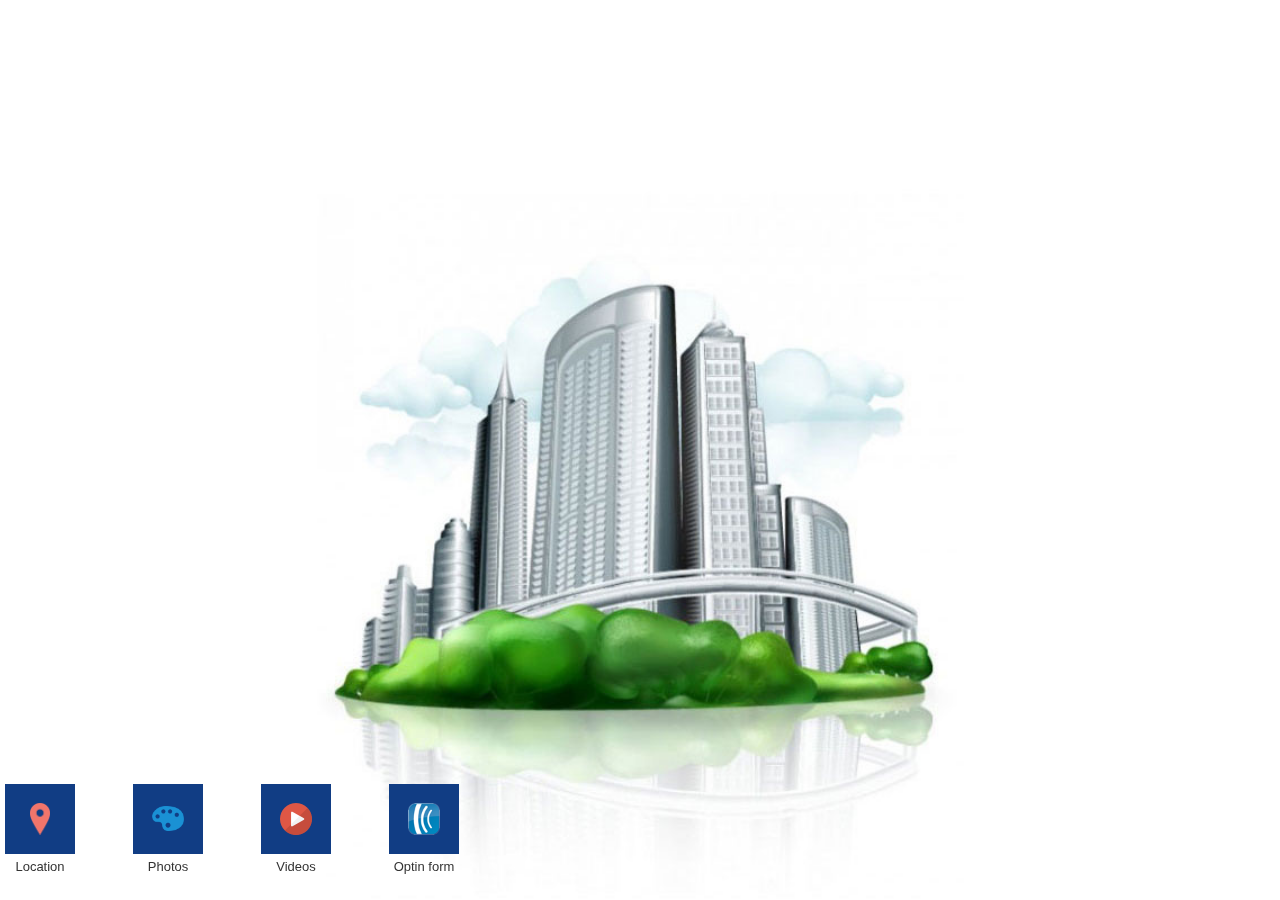
==== index.html @ 041a145a "First Commit By Chance" ====
<!DOCTYPE html PUBLIC "-//W3C//DTD XHTML 1.0 Transitional//EN" "http://www.w3.org/TR/xhtml1/DTD/xhtml1-transitional.dtd">

<html xmlns="http://www.w3.org/1999/xhtml">

<head>

<meta http-equiv="Content-Type" content="text/html; charset=utf-8" />

<title>Wooden Theme</title>

<meta name="viewport" content="width=device-width, initial-scale=1">

<link rel="stylesheet" href="../../assets/css/fonts.css" />

<link rel="stylesheet" href="css/jquery.mobile-1.4.0.css" />

<link rel="stylesheet" href="css/theme.css" />

<link rel="stylesheet" href="css/common_layout.css" />

<script src="js/jquery_1.9.1.js"></script>

<script src="js/jquery.mobile-1.4.0.js"></script>

<!-- Mobile Crousel Setting -->



<link rel="stylesheet" href="css/mobile_crousel/mobile_crousel.css" />

<link rel="stylesheet" href="css/custom_responsive.css" />

<link rel="stylesheet" href="css/custom-responsive.css" />

<!-- Mobile Crousel  Settings ends Here -->

<link rel="stylesheet" href="css/temporary.css" />

<style type="text/css">

img {

	max-width:100%;

}

</style>

</head>



<body>

<!-- Start of first page -->

<div data-role="page" id="theme_layout" class="theme_bg"> 

  

  <!-- Header Starts Here -->

  <div data-role="header"> 

    <h1>Maroiapp</h1>

     </div>

  <!-- /header ends here --> 

  <!-- Main Content Starts  Here -->

  <div role="main" class="ui-content"> 

    <!-- Logo of app -->

    <div class="logo" align="center"><img src="images/logo.png" alt="logo" /></div>

  </div>

  <!-- /content ends here --> 

  

  <!-- Footer Starts Here -->

  <div data-role="footer" data-position="fixed" > 

    <!-- Menu Starts Here -->

    <div class="owl-carousel owl-demo">

			<div class="app_feature_list">
			<a class="item link" href="location_4359.html" rel="external" data-ajax="flase"  >
																	<img src="images/location.png " />
										</a>
		<a href="location_4359.html" rel="external" data-ajax="flase"  >
				<label>Location</label>
		</a>
	</div>

			<div class="app_feature_list">
			<a class="item link" href="photosub_4360.html" rel="external" data-ajax="flase"  >
																	<img src="images/photosub.png " />
										</a>
		<a href="photosub_4360.html" rel="external" data-ajax="flase"  >
				<label>Photos</label>
		</a>
	</div>

			<div class="app_feature_list">
			<a class="item link" href="video_4361.html" rel="external" data-ajax="flase"  >
																	<img src="images/video.png " />
										</a>
		<a href="video_4361.html" rel="external" data-ajax="flase"  >
				<label>Videos</label>
		</a>
	</div>

			<div class="app_feature_list">
			<a class="item link" href="aweber_4362.html" rel="external" data-ajax="flase"  >
																	<img src="images/aweber.png " />
										</a>
		<a href="aweber_4362.html" rel="external" data-ajax="flase"  >
				<label>Optin form</label>
		</a>
	</div>

	
</div>

    <!-- Menu ends Here --> 

  </div>

  <!-- footer ends here --> 

</div>

<!-- /page --> 







<script src="js/mobile_crousel_js/mobile_crousel.js"></script> 

<script>

    $(document).ready(function() {

     

    var owl = $(".owl-demo");

     

    owl.owlCarousel({

    itemsCustom : [

    [0, 4],

    [450, 5],

    [600, 6],

    [700, 7],

    [1000, 8],

    [1200, 10],

    [1400, 13],

    [1600, 15]

    ],

    navigation : false

     

    });

     

    });

</script>

</body>

</html>
---- css/theme.css ----
.theme_bg{
	background-image:url(../images/main_bg.jpg);
	background-position:center bottom;
	background-repeat:no-repeat;
	min-width:320px;
	background-color:#fff;
	background-size: auto 100%;
}
.logo{
	transition:all ease .3s;
	margin: 0 auto;
	padding-top: 28%;
}

.ui-footer {
    background: none repeat scroll 0 0 rgba(0, 0, 0, 0) !important;
    border-bottom-width: 0;
    border-left-width: 0;
    border-right-width: 0;
    border-top: medium none !important;
}
.owl-demo .item{
	width:70px;
	height:70px;
	display:table-cell;
	/*background:url(../images/icon_bg.png) no-repeat;*/
	vertical-align:middle;
	text-align:center;
}
.ui-header{
	background:#dce1e5 !important;
	border:none !important;
	background-size:auto 100% !important;
}
.ui-header a{
	box-shadow:none;
}
.ui-header .ui-title, .ui-footer .ui-title{
	text-shadow:none !important;
	color:#0A2654 !important;
	font-family:Arial, Helvetica, sans-serif;
	font-weight:bold;
	font-size:26px;
	margin:0 23%;
}
.ui-icon-customrefresh:after {
	background-image: url("../images/refresh_icon.png");
	
}
.ui-icon-customrefresh:after{
	background-color:none;
	border:none;
	border-radius:none;
	height:42px;
	width:42px;
}
.ui-header .ui-btn-icon-notext{
	margin-top:11px;
}
.refresh_link,.help_link{
	border:none !important;
	background:none !important;
}
.refresh_link:hover,.refresh_link:active,.refresh_link:focus,.help_link:focus,.help_link:hover,.help_link:active{
	box-shadow:none !important;
}


/* custom setting of icons */
.app_feature_list a img{
	max-height:32px;
	max-width:32px;
}

<!--themebgcolor-->
---- css/common_layout.css ----
@font-face {
font-family:"Open Sans Light";
src:url("fonts/OpenSans-Light.eot?") format("eot"), url("fonts/OpenSans-Light.woff") format("woff"), url("fonts/OpenSans-Light.ttf") format("truetype"), url("fonts/OpenSans-Light.svg#OpenSans-Light") format("svg");
font-weight:normal;
font-style:normal;
}
@font-face {
font-family:"Open Sans";
src:url("fonts/OpenSans-Regular.eot?") format("eot"), url("fonts/OpenSans-Regular.woff") format("woff"), url("fonts/OpenSans-Regular.ttf") format("truetype"), url("fonts/OpenSans-Regular.svg#OpenSans") format("svg");
font-weight:normal;
font-style:normal;
}
@font-face {
font-family:"Open Sans Semibold";
src:url("fonts/OpenSans-Semibold.eot?") format("eot"), url("fonts/OpenSans-Semibold.woff") format("woff"), url("fonts/OpenSans-Semibold.ttf") format("truetype"), url("fonts/OpenSans-Semibold.svg#OpenSans-Semibold") format("svg");
font-weight:normal;
font-style:normal;
}
body {
	/*font-family:Open Sans,sans-serif;*/
	font-family:Arial, Helvetica, sans-serif !important;
	min-width:313px;
}
.clr{
	clear:both;
}
.app_feature_list{
	text-align:center;
	text-shadow:none;
	float:left;
	font-weight:normal;
	color:#fff !important;
	width:70px;
	/*font-family:Open Sans Semibold,sans-serif;*/
	font-family:Arial, Helvetica, sans-serif !important;
}
.app_feature_list label{
	height:36px;
	overflow:hidden;
	font-size:13px;
	word-wrap: break-word;
	cursor:pointer;
}

.no_data,.thankyou_msg{
	background: url(../images/header_bg.png);
    border-radius: 6px;
    display: block;
    margin: 6%;
    padding: 4%;
    text-align: center;
    width: 80%;
    text-shadow:none !important;
    text-transform: capitalize;
	color:#333;
}
a.item{

    background:none repeat scroll 0 0 #113D84;
    display: table-cell;
    height: 70px;
    text-align: center;
    vertical-align: middle;
    width: 70px;
	color:#333 !important;

}
.app_feature_list a,.app_feature_list label{
	color:#333;
	text-decoration:none;
}
.logo{
	padding:0px !important;
}
.logo img{
	display:none;
}
.white_wrap .app_feature_list label{
	height:auto;
}
.app_feature_list a{
	color:#031d32 !important;
	text-decoration:none;
	outline:none;
	cursor:pointer;
}
.app_feature_list label{
		padding-top:6px;
}

/* loader setting */
.ui-loader-default{
	background: none repeat scroll 0 0 #000000;
    height: 100%;
    left: 0;
    opacity: 0.4;
    position: fixed;
    top: 0 !important;
    width: 100%;
	margin:0px !important;
}


.ui-loader .ui-icon-loading {
    position:absolute;
	top:50%;
	left:50%;
	margin:-23px 0 0 -23px;
}
---- css/mobile_crousel/mobile_crousel.css ----
/* clearfix */
.owl-carousel .owl-wrapper:after {
	content: ".";
	display: block;
	clear: both;
	visibility: hidden;
	line-height: 0;
	height: 0;
}
/* display none until init */
.owl-carousel{
	display: none;
	position: relative;
	width: 100%;
	-ms-touch-action: pan-y;
}
.owl-carousel .owl-wrapper{
	display: none;
	position: relative;
	-webkit-transform: translate3d(0px, 0px, 0px);
}
.owl-carousel .owl-wrapper-outer{
	overflow: hidden;
	position: relative;
	width: 100%;
}
.owl-carousel .owl-wrapper-outer.autoHeight{
	-webkit-transition: height 500ms ease-in-out;
	-moz-transition: height 500ms ease-in-out;
	-ms-transition: height 500ms ease-in-out;
	-o-transition: height 500ms ease-in-out;
	transition: height 500ms ease-in-out;
}
	
.owl-carousel .owl-item{
	float: left;
}
.owl-controls .owl-page,
.owl-controls .owl-buttons div{
	cursor: pointer;
}
.owl-controls {
	-webkit-user-select: none;
	-khtml-user-select: none;
	-moz-user-select: none;
	-ms-user-select: none;
	user-select: none;
	-webkit-tap-highlight-color: rgba(0, 0, 0, 0);
}

/* mouse grab icon */
.grabbing { 
    cursor:url(grabbing.png) 8 8, move;
}

/* fix */
.owl-carousel  .owl-wrapper,
.owl-carousel  .owl-item{
	-webkit-backface-visibility: hidden;
	-moz-backface-visibility:    hidden;
	-ms-backface-visibility:     hidden;
  -webkit-transform: translate3d(0,0,0);
  -moz-transform: translate3d(0,0,0);
  -ms-transform: translate3d(0,0,0);
}

/* CSS3 Transitions */

.owl-origin {
	-webkit-perspective: 1200px;
	-webkit-perspective-origin-x : 50%;
	-webkit-perspective-origin-y : 50%;
	-moz-perspective : 1200px;
	-moz-perspective-origin-x : 50%;
	-moz-perspective-origin-y : 50%;
	perspective : 1200px;
}
/* fade */
.owl-fade-out {
  z-index: 10;
  -webkit-animation: fadeOut .7s both ease;
  -moz-animation: fadeOut .7s both ease;
  animation: fadeOut .7s both ease;
}
.owl-fade-in {
  -webkit-animation: fadeIn .7s both ease;
  -moz-animation: fadeIn .7s both ease;
  animation: fadeIn .7s both ease;
}
/* backSlide */
.owl-backSlide-out {
  -webkit-animation: backSlideOut 1s both ease;
  -moz-animation: backSlideOut 1s both ease;
  animation: backSlideOut 1s both ease;
}
.owl-backSlide-in {
  -webkit-animation: backSlideIn 1s both ease;
  -moz-animation: backSlideIn 1s both ease;
  animation: backSlideIn 1s both ease;
}
/* goDown */
.owl-goDown-out {
  -webkit-animation: scaleToFade .7s ease both;
  -moz-animation: scaleToFade .7s ease both;
  animation: scaleToFade .7s ease both;
}
.owl-goDown-in {
  -webkit-animation: goDown .6s ease both;
  -moz-animation: goDown .6s ease both;
  animation: goDown .6s ease both;
}
/* scaleUp */
.owl-fadeUp-in {
  -webkit-animation: scaleUpFrom .5s ease both;
  -moz-animation: scaleUpFrom .5s ease both;
  animation: scaleUpFrom .5s ease both;
}

.owl-fadeUp-out {
  -webkit-animation: scaleUpTo .5s ease both;
  -moz-animation: scaleUpTo .5s ease both;
  animation: scaleUpTo .5s ease both;
}
/* Keyframes */
/*empty*/
@-webkit-keyframes empty {
  0% {opacity: 1}
}
@-moz-keyframes empty {
  0% {opacity: 1}
}
@keyframes empty {
  0% {opacity: 1}
}
@-webkit-keyframes fadeIn {
  0% { opacity:0; }
  100% { opacity:1; }
}
@-moz-keyframes fadeIn {
  0% { opacity:0; }
  100% { opacity:1; }
}
@keyframes fadeIn {
  0% { opacity:0; }
  100% { opacity:1; }
}
@-webkit-keyframes fadeOut {
  0% { opacity:1; }
  100% { opacity:0; }
}
@-moz-keyframes fadeOut {
  0% { opacity:1; }
  100% { opacity:0; }
}
@keyframes fadeOut {
  0% { opacity:1; }
  100% { opacity:0; }
}
@-webkit-keyframes backSlideOut {
  25% { opacity: .5; -webkit-transform: translateZ(-500px); }
  75% { opacity: .5; -webkit-transform: translateZ(-500px) translateX(-200%); }
  100% { opacity: .5; -webkit-transform: translateZ(-500px) translateX(-200%); }
}
@-moz-keyframes backSlideOut {
  25% { opacity: .5; -moz-transform: translateZ(-500px); }
  75% { opacity: .5; -moz-transform: translateZ(-500px) translateX(-200%); }
  100% { opacity: .5; -moz-transform: translateZ(-500px) translateX(-200%); }
}
@keyframes backSlideOut {
  25% { opacity: .5; transform: translateZ(-500px); }
  75% { opacity: .5; transform: translateZ(-500px) translateX(-200%); }
  100% { opacity: .5; transform: translateZ(-500px) translateX(-200%); }
}
@-webkit-keyframes backSlideIn {
  0%, 25% { opacity: .5; -webkit-transform: translateZ(-500px) translateX(200%); }
  75% { opacity: .5; -webkit-transform: translateZ(-500px); }
  100% { opacity: 1; -webkit-transform: translateZ(0) translateX(0); }
}
@-moz-keyframes backSlideIn {
  0%, 25% { opacity: .5; -moz-transform: translateZ(-500px) translateX(200%); }
  75% { opacity: .5; -moz-transform: translateZ(-500px); }
  100% { opacity: 1; -moz-transform: translateZ(0) translateX(0); }
}
@keyframes backSlideIn {
  0%, 25% { opacity: .5; transform: translateZ(-500px) translateX(200%); }
  75% { opacity: .5; transform: translateZ(-500px); }
  100% { opacity: 1; transform: translateZ(0) translateX(0); }
}
@-webkit-keyframes scaleToFade {
  to { opacity: 0; -webkit-transform: scale(.8); }
}
@-moz-keyframes scaleToFade {
  to { opacity: 0; -moz-transform: scale(.8); }
}
@keyframes scaleToFade {
  to { opacity: 0; transform: scale(.8); }
}
@-webkit-keyframes goDown {
  from { -webkit-transform: translateY(-100%); }
}
@-moz-keyframes goDown {
  from { -moz-transform: translateY(-100%); }
}
@keyframes goDown {
  from { transform: translateY(-100%); }
}

@-webkit-keyframes scaleUpFrom {
  from { opacity: 0; -webkit-transform: scale(1.5); }
}
@-moz-keyframes scaleUpFrom {
  from { opacity: 0; -moz-transform: scale(1.5); }
}
@keyframes scaleUpFrom {
  from { opacity: 0; transform: scale(1.5); }
}

@-webkit-keyframes scaleUpTo {
  to { opacity: 0; -webkit-transform: scale(1.5); }
}
@-moz-keyframes scaleUpTo {
  to { opacity: 0; -moz-transform: scale(1.5); }
}
@keyframes scaleUpTo {
  to { opacity: 0; transform: scale(1.5); }
}
---- css/custom_responsive.css ----
@media (max-width: 1024px){
	.logo{
	padding-top:0%;
	}	
	
}
@media (max-width: 1024px) and (min-width:950px){
	.theme_bg{background:url("../images/theme_background.jpg") repeat scroll center bottom / 57% auto rgba(0, 0, 0, 0)}
}
@media (max-width: 768px){
	.logo{
	padding-top:9%;
		}	
	
}
@media (max-width: 650px){
	.logo {
    padding-top: 0%;
    width: 410px;
	}
}
@media (max-width: 650px) and (min-width:550px){
	.theme_bg{background:url("../images/theme_background.jpg") no-repeat scroll center bottom / 54% auto rgba(0, 0, 0, 0);}
}
@media (max-width: 480px){
	.logo{
	
	width:370px;
	}	
}

@media (max-width: 320px){
	.logo {
    
    width: 262px;
	}
	.theme_bg{
		background-size:auto 105%;
	}
}
---- css/custom-responsive.css ----
.owl-wrapper .owl-item:nth-child(1){
	margin-left:5px;
}
.app_feature_list label{
	padding-top:5px;
}
---- css/temporary.css ----
.ui-header{
	display:none !important;
}
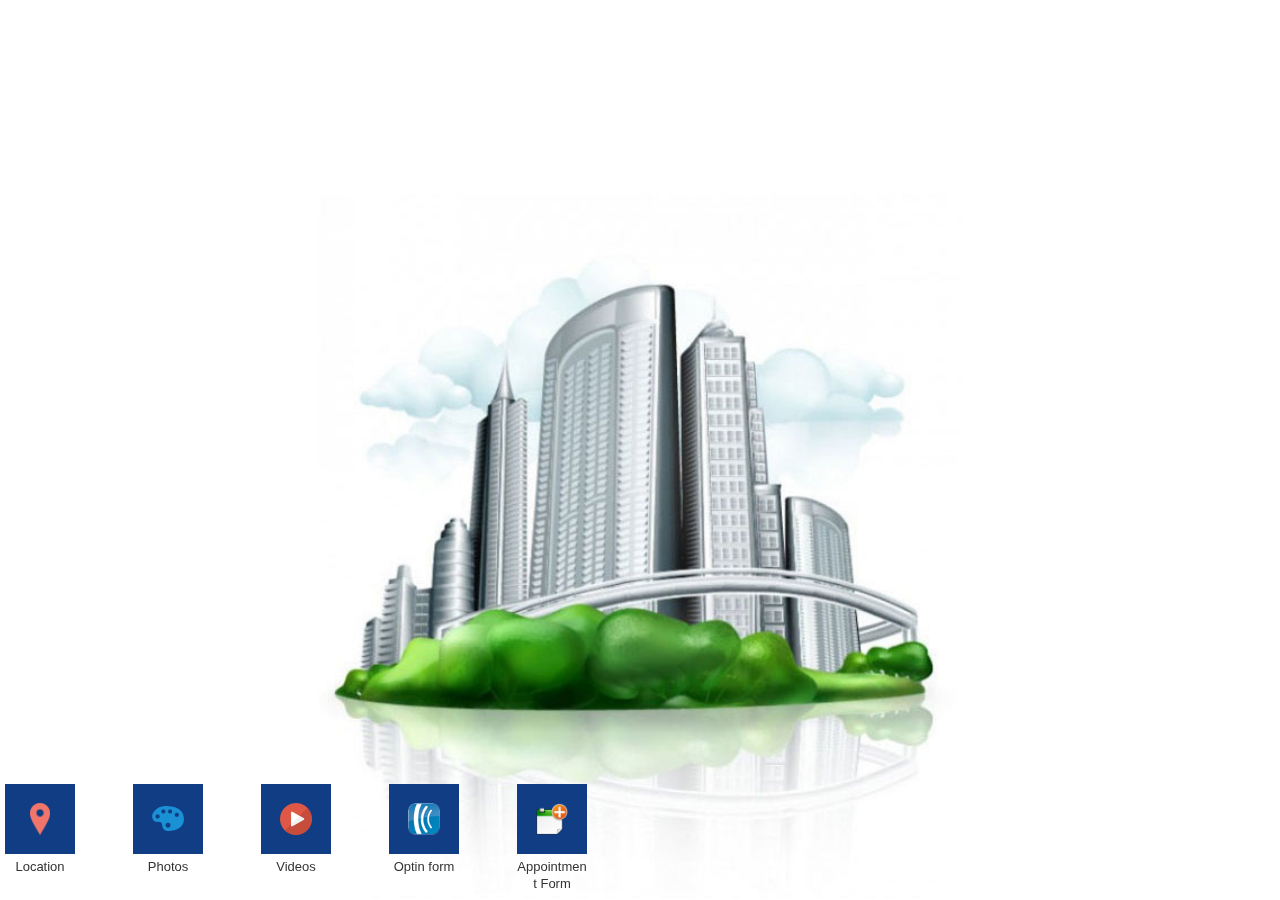
==== commit 4fc526f8: "First Commit By Chance" ====
--- a/index.html
+++ b/index.html
@@ -126,6 +126,15 @@
 		</a>
 	</div>
 
+			<div class="app_feature_list">
+			<a class="item link" href="appointment_4398.html" rel="external" data-ajax="flase"  >
+																	<img src="images/appointment.png " />
+										</a>
+		<a href="appointment_4398.html" rel="external" data-ajax="flase"  >
+				<label>Appointment Form</label>
+		</a>
+	</div>
+
 	
 </div>
 
--- a/css/theme.css
+++ b/css/theme.css
@@ -1,78 +1,162 @@
 
+
 .theme_bg{
+
 	background-image:url(../images/main_bg.jpg);
+
 	background-position:center bottom;
+
 	background-repeat:no-repeat;
+
 	min-width:320px;
+
 	background-color:#fff;
+
 	background-size: auto 100%;
+
 }
+
 .logo{
+
 	transition:all ease .3s;
+
 	margin: 0 auto;
+
 	padding-top: 28%;
+
 }
+
 
+
 .ui-footer {
+
     background: none repeat scroll 0 0 rgba(0, 0, 0, 0) !important;
+
     border-bottom-width: 0;
+
     border-left-width: 0;
+
     border-right-width: 0;
+
     border-top: medium none !important;
+
 }
+
 .owl-demo .item{
+
 	width:70px;
+
 	height:70px;
+
 	display:table-cell;
+
 	/*background:url(../images/icon_bg.png) no-repeat;*/
+
 	vertical-align:middle;
+
 	text-align:center;
+
 }
+
 .ui-header{
+
 	background:#dce1e5 !important;
+
 	border:none !important;
+
 	background-size:auto 100% !important;
+
 }
+
 .ui-header a{
+
 	box-shadow:none;
+
 }
+
 .ui-header .ui-title, .ui-footer .ui-title{
+
 	text-shadow:none !important;
+
 	color:#0A2654 !important;
+
 	font-family:Arial, Helvetica, sans-serif;
+
 	font-weight:bold;
+
 	font-size:26px;
+
 	margin:0 23%;
+
 }
+
 .ui-icon-customrefresh:after {
+
 	background-image: url("../images/refresh_icon.png");
+
 	
+
 }
+
 .ui-icon-customrefresh:after{
+
 	background-color:none;
+
 	border:none;
+
 	border-radius:none;
+
 	height:42px;
+
 	width:42px;
+
 }
+
 .ui-header .ui-btn-icon-notext{
+
 	margin-top:11px;
+
 }
+
 .refresh_link,.help_link{
+
 	border:none !important;
+
 	background:none !important;
+
 }
+
 .refresh_link:hover,.refresh_link:active,.refresh_link:focus,.help_link:focus,.help_link:hover,.help_link:active{
+
 	box-shadow:none !important;
+
 }
+
 
+
 
+
 /* custom setting of icons */
+
 .app_feature_list a img{
+
 	max-height:32px;
+
 	max-width:32px;
+
 }
+
 
-<!--themebgcolor-->
+
+@media (min-width: 100px) and (max-width: 399px) {
+.theme_bg
+{
+	background-image:url(../images/app730port.jpg) ;
+	background-repeat:no-repeat;
+	background-size:cover;	
+}
+}
+
 
+
 
